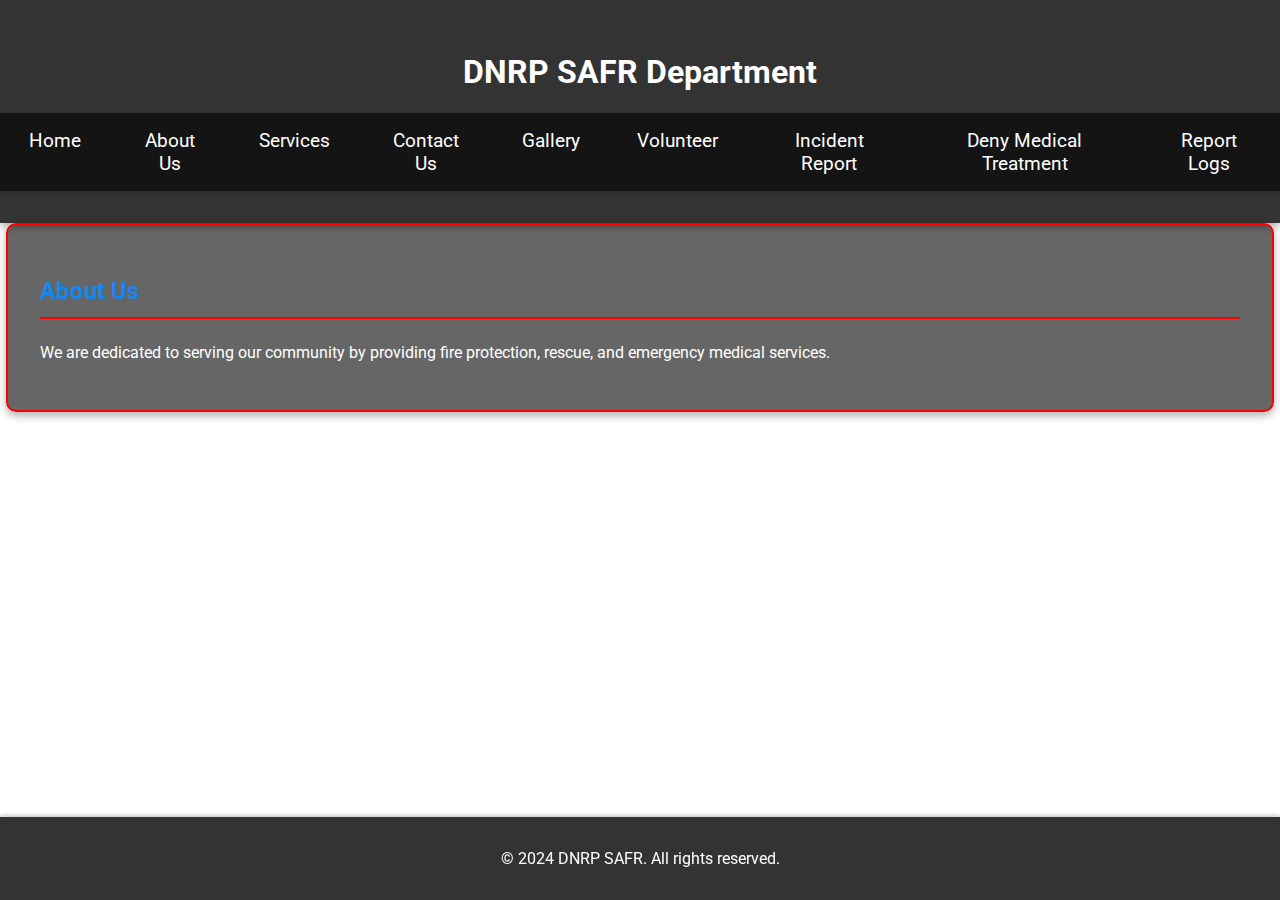
==== about.html @ 6fd93033 "Add files via upload" ====
<!DOCTYPE html>
<html lang="en">
<head>
    <meta charset="UTF-8">
    <meta name="viewport" content="width=device-width, initial-scale=1.0">
    <title>DNRP SAFR Department - About Us</title>
    <link rel="stylesheet" href="css/styles.css">
</head>
<body>
    <header>
        <h1>DNRP SAFR Department</h1>
        <nav>
            <a href="index.html">Home</a>
            <a href="about.html">About Us</a>
            <a href="services.html">Services</a>
            <a href="contact.html">Contact Us</a>
            <a href="gallery.html">Gallery</a>
            <a href="volunteer.html">Volunteer</a>
            <a href="incident-report.html">Incident Report</a>
            <a href="deny-treatment.html">Deny Medical Treatment</a>
            <a href="log.html">Report Logs</a>
        </nav>
    </header>

    <div class="container about">
        <h2>About Us</h2>
        <p>We are dedicated to serving our community by providing fire protection, rescue, and emergency medical services.</p>
    </div>

    <footer>
        <p>&copy; 2024 DNRP SAFR. All rights reserved.</p>
    </footer>
</body>
</html>
---- css/styles.css ----
/* styles.css */
@import url('https://fonts.googleapis.com/css2?family=Roboto:wght@400;700&display=swap');

body {
    font-family: 'Roboto', sans-serif;
    margin: 0;
    padding: 0;
    background-image: url('https://forum.cfx.re/uploads/default/original/4X/e/e/6/ee6e52e091ebb88d63dcdec7f9cbd140ee3ba4c2.jpeg');
    background-size: cover;
    color: #ffffff;
    overflow-x: hidden;
}

header {
    background-color: rgba(0, 0, 0, 0.8);
    padding: 2em 0;
    text-align: center;
    box-shadow: 0 4px 8px rgba(0, 0, 0, 0.3);
    animation: fadeIn 1s ease-in-out;
}

nav {
    display: flex;
    justify-content: center;
    background-color: rgba(0, 0, 0, 0.6);
    padding: 1em 0;
    box-shadow: 0 2px 4px rgba(0, 0, 0, 0.2);
    animation: fadeIn 1s ease-in-out 0.5s;
}

nav a {
    position: relative;
    color: #fff;
    margin: 0 1.5em;
    text-decoration: none;
    font-size: 1.2em;
    transition: color 0.3s, transform 0.3s;
}

nav a::after {
    content: '';
    position: absolute;
    width: 0;
    height: 2px;
    display: block;
    margin-top: 5px;
    right: 0;
    background: #ff0000;
    transition: width 0.3s ease, background-color 0.3s ease;
    -webkit-transition: width 0.3s ease, background-color 0.3s ease;
}

nav a:hover {
    color: #ff0000;
    transform: scale(1.1);
}

nav a:hover::after {
    width: 100%;
    left: 0;
    background: #ff0000;
}

.container {
    background-color: rgba(0, 0, 0, 0.6); /* Semi-transparent black background */
    padding: 2em;
    border-radius: 10px;
    box-shadow: 0 4px 8px rgba(0, 0, 0, 0.3); /* Adds a shadow around the box */
    border: 2px solid #ff0000; /* Blue border around the container */
    max-width: 1200px;
    margin: auto; /* Center the container */
    animation: slideInUp 1s ease-in-out;
}


.home-content, .services, .about, .contact, .gallery, .volunteer {
    background-color: rgba(0, 0, 0, 0.6);
    padding: 2em;
    border-radius: 10px;
    box-shadow: 0 4px 8px rgba(0, 0, 0, 0.3);
    animation: slideInUp 1s ease-in-out;
}

h2 {
    border-bottom: 2px solid #ff0000;
    padding-bottom: 0.5em;
    margin-bottom: 1em;
    color: #1286f3;
}

footer {
    background-color: rgba(0, 0, 0, 0.8);
    color: #fff;
    text-align: center;
    padding: 1em 0;
    position: fixed;
    width: 100%;
    bottom: 0;
    box-shadow: 0 -2px 4px rgba(0, 0, 0, 0.2);
    animation: fadeIn 1s ease-in-out 1s;
}

@keyframes fadeIn {
    from { opacity: 0; }
    to { opacity: 1; }
}

@keyframes slideInUp {
    from { transform: translateY(20px); opacity: 0; }
    to { transform: translateY(0); opacity: 1; }
}

/* Add this to your styles.css file */

.incident-report {
    background-color: rgba(0, 0, 0, 0.6);
    padding: 2em;
    border-radius: 10px;
    box-shadow: 0 4px 8px rgba(0, 0, 0, 0.3);
    animation: slideInUp 1s ease-in-out;
}

form {
    display: flex;
    flex-direction: column;
}

label {
    margin: 0.5em 0 0.2em;
    color: #ffffff;
}

input, textarea {
    padding: 0.8em;
    margin-bottom: 1em;
    border: none;
    border-radius: 5px;
    background: rgba(255, 255, 255, 0.2);
    color: #ffffff;
}

input:focus, textarea:focus {
    outline: none;
    background: rgba(255, 255, 255, 0.3);
}

button {
    padding: 0.8em;
    border: none;
    border-radius: 5px;
    background: #ff0000;
    color: #fff;
    font-size: 1em;
    cursor: pointer;
    transition: background-color 0.3s, transform 0.3s;
    position: relative;
    overflow: hidden;
}

button:hover {
    background: #ff0000;
    transform: scale(1.05);
}

button::after {
    content: '';
    position: absolute;
    width: 0;
    height: 2px;
    display: block;
    margin-top: 5px;
    right: 0;
    background: #fff;
    transition: width 0.3s ease, background-color 0.3s ease;
    -webkit-transition: width 0.3s ease, background-color 0.3s ease;
}

button:hover::after {
    width: 100%;
    left: 0;
    background: #fff;
}

.form-container {
    background-color: rgba(0, 0, 0, 0.6); /* Semi-transparent black background */
    padding: 2em;
    border-radius: 10px;
    box-shadow: 0 4px 8px rgba(0, 0, 0, 0.3); /* Adds a shadow around the box */
    max-width: 1200px;
    margin: auto; /* Center the form box */
    animation: slideInUp 2s ease-in-out;
    border: 2px solid #1286f3; /* Blue border around the box */
}
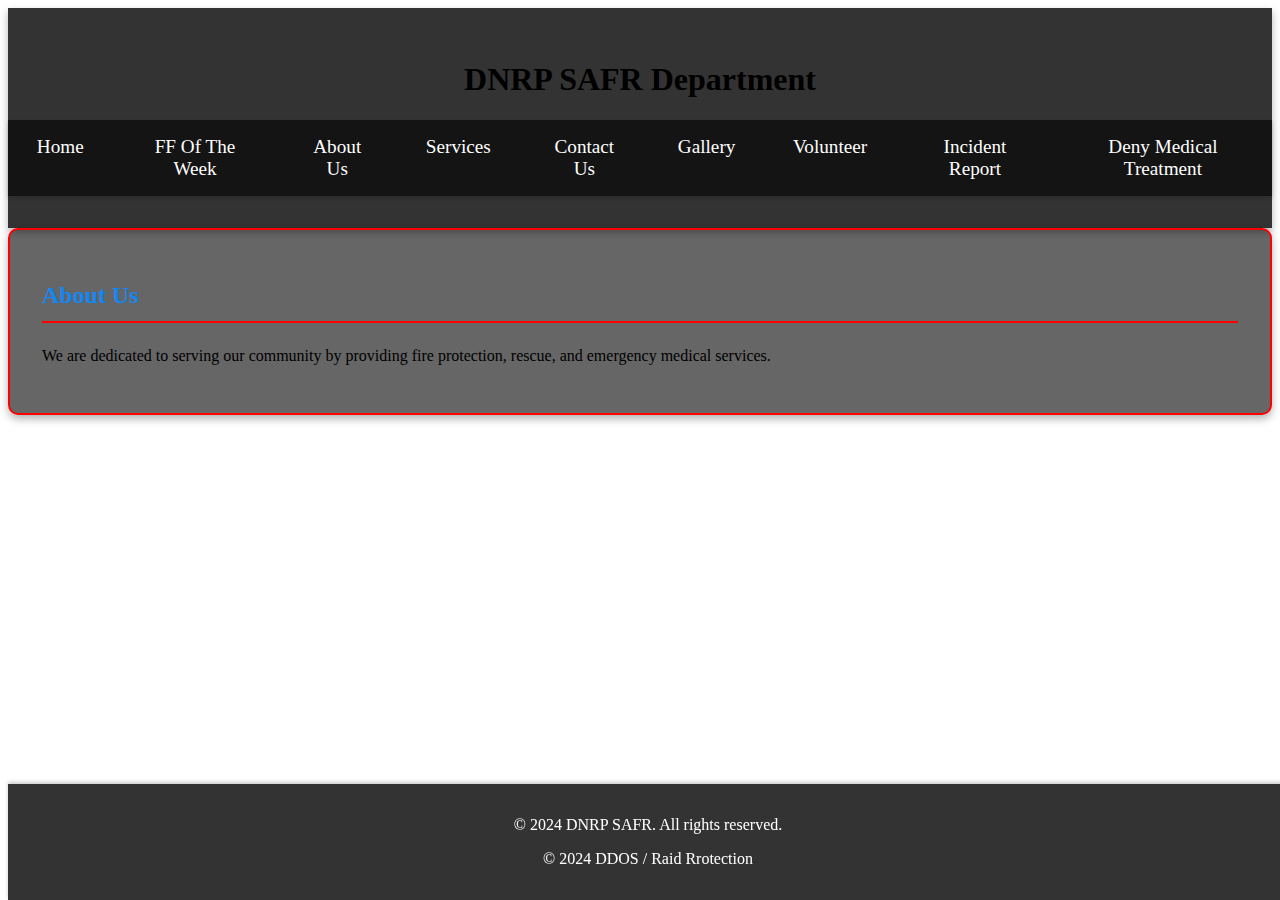
==== commit 8eaa3698: "UPDATE1.3" ====
--- a/about.html
+++ b/about.html
@@ -11,6 +11,7 @@
         <h1>DNRP SAFR Department</h1>
         <nav>
             <a href="index.html">Home</a>
+            <a href="firefighter-week.html">FF Of The Week</a>
             <a href="about.html">About Us</a>
             <a href="services.html">Services</a>
             <a href="contact.html">Contact Us</a>
@@ -18,7 +19,6 @@
             <a href="volunteer.html">Volunteer</a>
             <a href="incident-report.html">Incident Report</a>
             <a href="deny-treatment.html">Deny Medical Treatment</a>
-            <a href="log.html">Report Logs</a>
         </nav>
     </header>
 
@@ -29,6 +29,7 @@
 
     <footer>
         <p>&copy; 2024 DNRP SAFR. All rights reserved.</p>
+        <p>&copy; 2024 DDOS / Raid Rrotection</p>
     </footer>
 </body>
 </html>
--- a/css/styles.css
+++ b/css/styles.css
@@ -1,3 +1,4 @@
+<<<<<<< Updated upstream:css/styles.css
 /* styles.css */
 @import url('https://fonts.googleapis.com/css2?family=Roboto:wght@400;700&display=swap');
 
@@ -191,3 +192,200 @@
     animation: slideInUp 2s ease-in-out;
     border: 2px solid #1286f3; /* Blue border around the box */
 }
+=======
+/* styles.css */
+@import url('https://fonts.googleapis.com/css2?family=Roboto:wght@400;700&display=swap');
+
+body {
+    font-family: 'Roboto', sans-serif;
+    margin: 0;
+    padding: 0;
+    background-image: url('https://forum.cfx.re/uploads/default/original/4X/e/e/6/ee6e52e091ebb88d63dcdec7f9cbd140ee3ba4c2.jpeg');
+    background-size: cover;
+    color: #ffffff;
+    overflow-x: hidden;
+}
+
+header {
+    background-color: rgba(0, 0, 0, 0.8);
+    padding: 2em 0;
+    text-align: center;
+    box-shadow: 0 4px 8px rgba(0, 0, 0, 0.3);
+    animation: fadeIn 1s ease-in-out;
+}
+
+nav {
+    display: flex;
+    justify-content: center;
+    background-color: rgba(0, 0, 0, 0.6);
+    padding: 1em 0;
+    box-shadow: 0 2px 4px rgba(0, 0, 0, 0.2);
+    animation: fadeIn 1s ease-in-out 0.5s;
+}
+
+nav a {
+    position: relative;
+    color: #fff;
+    margin: 0 1.5em;
+    text-decoration: none;
+    font-size: 1.2em;
+    transition: color 0.3s, transform 0.3s;
+}
+
+nav a::after {
+    content: '';
+    position: absolute;
+    width: 0;
+    height: 2px;
+    display: block;
+    margin-top: 5px;
+    right: 0;
+    background: #ff0000;
+    transition: width 0.3s ease, background-color 0.3s ease;
+    -webkit-transition: width 0.3s ease, background-color 0.3s ease;
+}
+
+nav a:hover {
+    color: #ff0000;
+    transform: scale(1.1);
+}
+
+nav a:hover::after {
+    width: 100%;
+    left: 0;
+    background: #ff0000;
+}
+
+.container {
+    background-color: rgba(0, 0, 0, 0.6); /* Semi-transparent black background */
+    padding: 2em;
+    border-radius: 10px;
+    box-shadow: 0 4px 8px rgba(0, 0, 0, 0.3); /* Adds a shadow around the box */
+    border: 2px solid #ff0000; /* Blue border around the container */
+    max-width: 1200px;
+    margin: auto; /* Center the container */
+    animation: slideInUp 1s ease-in-out;
+}
+
+
+.home-content, .services, .about, .contact, .gallery, .volunteer {
+    background-color: rgba(0, 0, 0, 0.6);
+    padding: 2em;
+    border-radius: 10px;
+    box-shadow: 0 4px 8px rgba(0, 0, 0, 0.3);
+    animation: slideInUp 1s ease-in-out;
+}
+
+h2 {
+    border-bottom: 2px solid #ff0000;
+    padding-bottom: 0.5em;
+    margin-bottom: 1em;
+    color: #1286f3;
+}
+
+footer {
+    background-color: rgba(0, 0, 0, 0.8);
+    color: #fff;
+    text-align: center;
+    padding: 1em 0;
+    position: fixed;
+    width: 100%;
+    bottom: 0;
+    box-shadow: 0 -2px 4px rgba(0, 0, 0, 0.2);
+    animation: fadeIn 1s ease-in-out 1s;
+}
+
+@keyframes fadeIn {
+    from { opacity: 0; }
+    to { opacity: 1; }
+}
+
+@keyframes slideInUp {
+    from { transform: translateY(20px); opacity: 0; }
+    to { transform: translateY(0); opacity: 1; }
+}
+
+/* Add this to your styles.css file */
+
+.incident-report {
+    background-color: rgba(0, 0, 0, 0.6);
+    padding: 2em;
+    border-radius: 10px;
+    box-shadow: 0 4px 8px rgba(0, 0, 0, 0.3);
+    animation: slideInUp 1s ease-in-out;
+}
+
+form {
+    display: flex;
+    flex-direction: column;
+}
+
+label {
+    margin: 0.5em 0 0.2em;
+    color: #ffffff;
+}
+
+input, textarea {
+    padding: 0.8em;
+    margin-bottom: 1em;
+    border: none;
+    border-radius: 5px;
+    background: rgba(255, 255, 255, 0.2);
+    color: #ffffff;
+}
+
+input:focus, textarea:focus {
+    outline: none;
+    background: rgba(255, 255, 255, 0.3);
+}
+
+button {
+    padding: 0.8em;
+    border: none;
+    border-radius: 5px;
+    background: #ff0000;
+    color: #fff;
+    font-size: 1em;
+    cursor: pointer;
+    transition: background-color 0.3s, transform 0.3s;
+    position: relative;
+    overflow: hidden;
+}
+
+button:hover {
+    background: #ff0000;
+    transform: scale(1.05);
+}
+
+button::after {
+    content: '';
+    position: absolute;
+    width: 0;
+    height: 2px;
+    display: block;
+    margin-top: 5px;
+    right: 0;
+    background: #fff;
+    transition: width 0.3s ease, background-color 0.3s ease;
+    -webkit-transition: width 0.3s ease, background-color 0.3s ease;
+}
+
+button:hover::after {
+    width: 100%;
+    left: 0;
+    background: #fff;
+}
+
+.form-container {
+    background-color: rgba(0, 0, 0, 0.6); /* Semi-transparent black background */
+    padding: 2em;
+    border-radius: 10px;
+    box-shadow: 0 4px 8px rgba(0, 0, 0, 0.3); /* Adds a shadow around the box */
+    max-width: 1200px;
+    margin: auto; /* Center the form box */
+    animation: slideInUp 2s ease-in-out;
+    border: 2px solid #1286f3; /* Blue border around the box */
+}
+
+
+>>>>>>> Stashed changes:styles.css
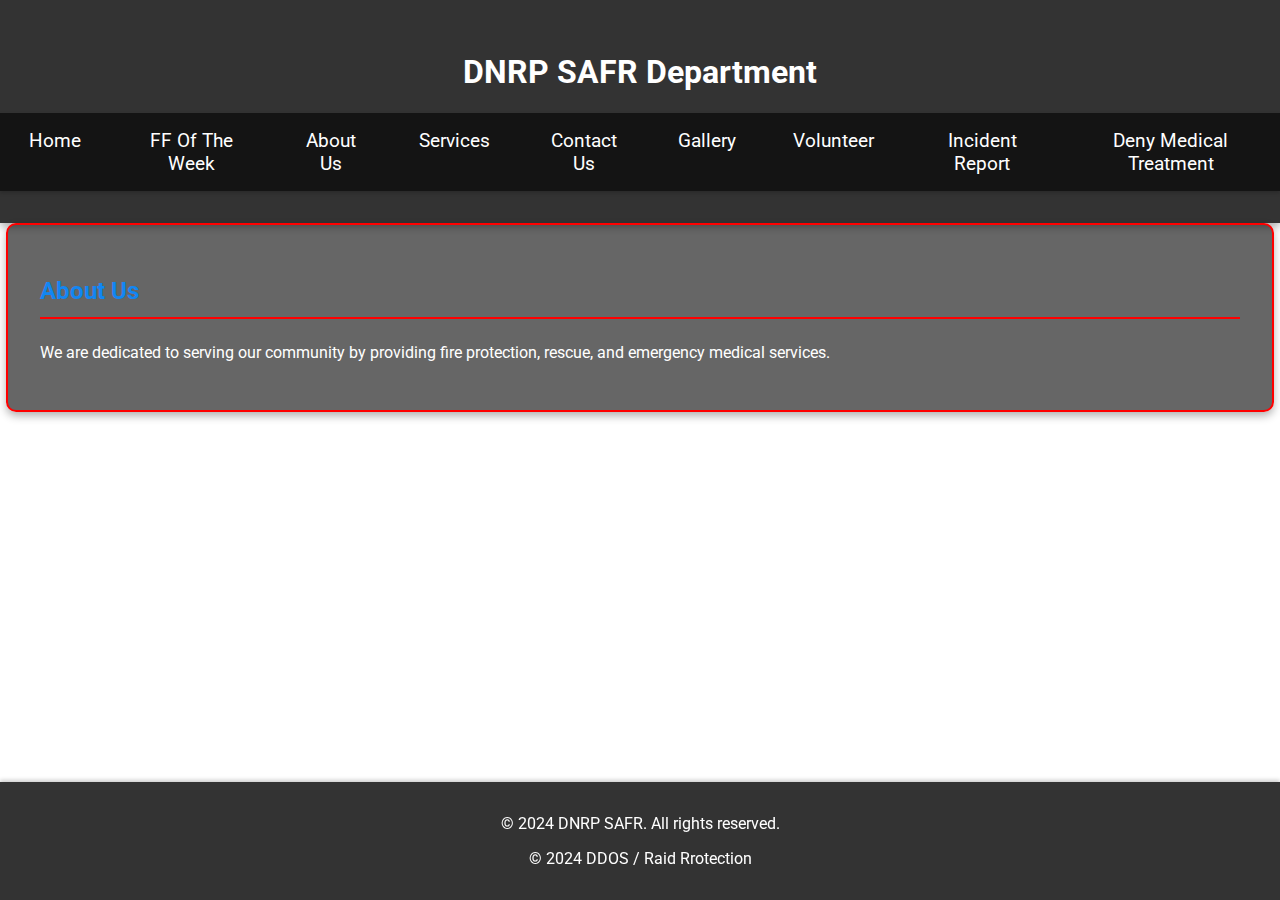
==== commit a0f85d2e: "UPDATE1.4" ====
--- a/about.html
+++ b/about.html
@@ -4,7 +4,7 @@
     <meta charset="UTF-8">
     <meta name="viewport" content="width=device-width, initial-scale=1.0">
     <title>DNRP SAFR Department - About Us</title>
-    <link rel="stylesheet" href="css/styles.css">
+    <link rel="stylesheet" href="styles.css">
 </head>
 <body>
     <header>
--- a/styles.css
+++ b/styles.css
@@ -0,0 +1,195 @@
+/* styles.css */
+@import url('https://fonts.googleapis.com/css2?family=Roboto:wght@400;700&display=swap');
+
+body {
+    font-family: 'Roboto', sans-serif;
+    margin: 0;
+    padding: 0;
+    background-image: url('https://forum.cfx.re/uploads/default/original/4X/e/e/6/ee6e52e091ebb88d63dcdec7f9cbd140ee3ba4c2.jpeg');
+    background-size: cover;
+    color: #ffffff;
+    overflow-x: hidden;
+}
+
+header {
+    background-color: rgba(0, 0, 0, 0.8);
+    padding: 2em 0;
+    text-align: center;
+    box-shadow: 0 4px 8px rgba(0, 0, 0, 0.3);
+    animation: fadeIn 1s ease-in-out;
+}
+
+nav {
+    display: flex;
+    justify-content: center;
+    background-color: rgba(0, 0, 0, 0.6);
+    padding: 1em 0;
+    box-shadow: 0 2px 4px rgba(0, 0, 0, 0.2);
+    animation: fadeIn 1s ease-in-out 0.5s;
+}
+
+nav a {
+    position: relative;
+    color: #fff;
+    margin: 0 1.5em;
+    text-decoration: none;
+    font-size: 1.2em;
+    transition: color 0.3s, transform 0.3s;
+}
+
+nav a::after {
+    content: '';
+    position: absolute;
+    width: 0;
+    height: 2px;
+    display: block;
+    margin-top: 5px;
+    right: 0;
+    background: #ff0000;
+    transition: width 0.3s ease, background-color 0.3s ease;
+    -webkit-transition: width 0.3s ease, background-color 0.3s ease;
+}
+
+nav a:hover {
+    color: #ff0000;
+    transform: scale(1.1);
+}
+
+nav a:hover::after {
+    width: 100%;
+    left: 0;
+    background: #ff0000;
+}
+
+.container {
+    background-color: rgba(0, 0, 0, 0.6); /* Semi-transparent black background */
+    padding: 2em;
+    border-radius: 10px;
+    box-shadow: 0 4px 8px rgba(0, 0, 0, 0.3); /* Adds a shadow around the box */
+    border: 2px solid #ff0000; /* Blue border around the container */
+    max-width: 1200px;
+    margin: auto; /* Center the container */
+    animation: slideInUp 1s ease-in-out;
+}
+
+
+.home-content, .services, .about, .contact, .gallery, .volunteer {
+    background-color: rgba(0, 0, 0, 0.6);
+    padding: 2em;
+    border-radius: 10px;
+    box-shadow: 0 4px 8px rgba(0, 0, 0, 0.3);
+    animation: slideInUp 1s ease-in-out;
+}
+
+h2 {
+    border-bottom: 2px solid #ff0000;
+    padding-bottom: 0.5em;
+    margin-bottom: 1em;
+    color: #1286f3;
+}
+
+footer {
+    background-color: rgba(0, 0, 0, 0.8);
+    color: #fff;
+    text-align: center;
+    padding: 1em 0;
+    position: fixed;
+    width: 100%;
+    bottom: 0;
+    box-shadow: 0 -2px 4px rgba(0, 0, 0, 0.2);
+    animation: fadeIn 1s ease-in-out 1s;
+}
+
+@keyframes fadeIn {
+    from { opacity: 0; }
+    to { opacity: 1; }
+}
+
+@keyframes slideInUp {
+    from { transform: translateY(20px); opacity: 0; }
+    to { transform: translateY(0); opacity: 1; }
+}
+
+/* Add this to your styles.css file */
+
+.incident-report {
+    background-color: rgba(0, 0, 0, 0.6);
+    padding: 2em;
+    border-radius: 10px;
+    box-shadow: 0 4px 8px rgba(0, 0, 0, 0.3);
+    animation: slideInUp 1s ease-in-out;
+}
+
+form {
+    display: flex;
+    flex-direction: column;
+}
+
+label {
+    margin: 0.5em 0 0.2em;
+    color: #ffffff;
+}
+
+input, textarea {
+    padding: 0.8em;
+    margin-bottom: 1em;
+    border: none;
+    border-radius: 5px;
+    background: rgba(255, 255, 255, 0.2);
+    color: #ffffff;
+}
+
+input:focus, textarea:focus {
+    outline: none;
+    background: rgba(255, 255, 255, 0.3);
+}
+
+button {
+    padding: 0.8em;
+    border: none;
+    border-radius: 5px;
+    background: #ff0000;
+    color: #fff;
+    font-size: 1em;
+    cursor: pointer;
+    transition: background-color 0.3s, transform 0.3s;
+    position: relative;
+    overflow: hidden;
+}
+
+button:hover {
+    background: #ff0000;
+    transform: scale(1.05);
+}
+
+button::after {
+    content: '';
+    position: absolute;
+    width: 0;
+    height: 2px;
+    display: block;
+    margin-top: 5px;
+    right: 0;
+    background: #fff;
+    transition: width 0.3s ease, background-color 0.3s ease;
+    -webkit-transition: width 0.3s ease, background-color 0.3s ease;
+}
+
+button:hover::after {
+    width: 100%;
+    left: 0;
+    background: #fff;
+}
+
+.form-container {
+    background-color: rgba(0, 0, 0, 0.6); /* Semi-transparent black background */
+    padding: 2em;
+    border-radius: 10px;
+    box-shadow: 0 4px 8px rgba(0, 0, 0, 0.3); /* Adds a shadow around the box */
+    max-width: 1200px;
+    margin: auto; /* Center the form box */
+    animation: slideInUp 2s ease-in-out;
+    border: 2px solid #1286f3; /* Blue border around the box */
+}
+
+
